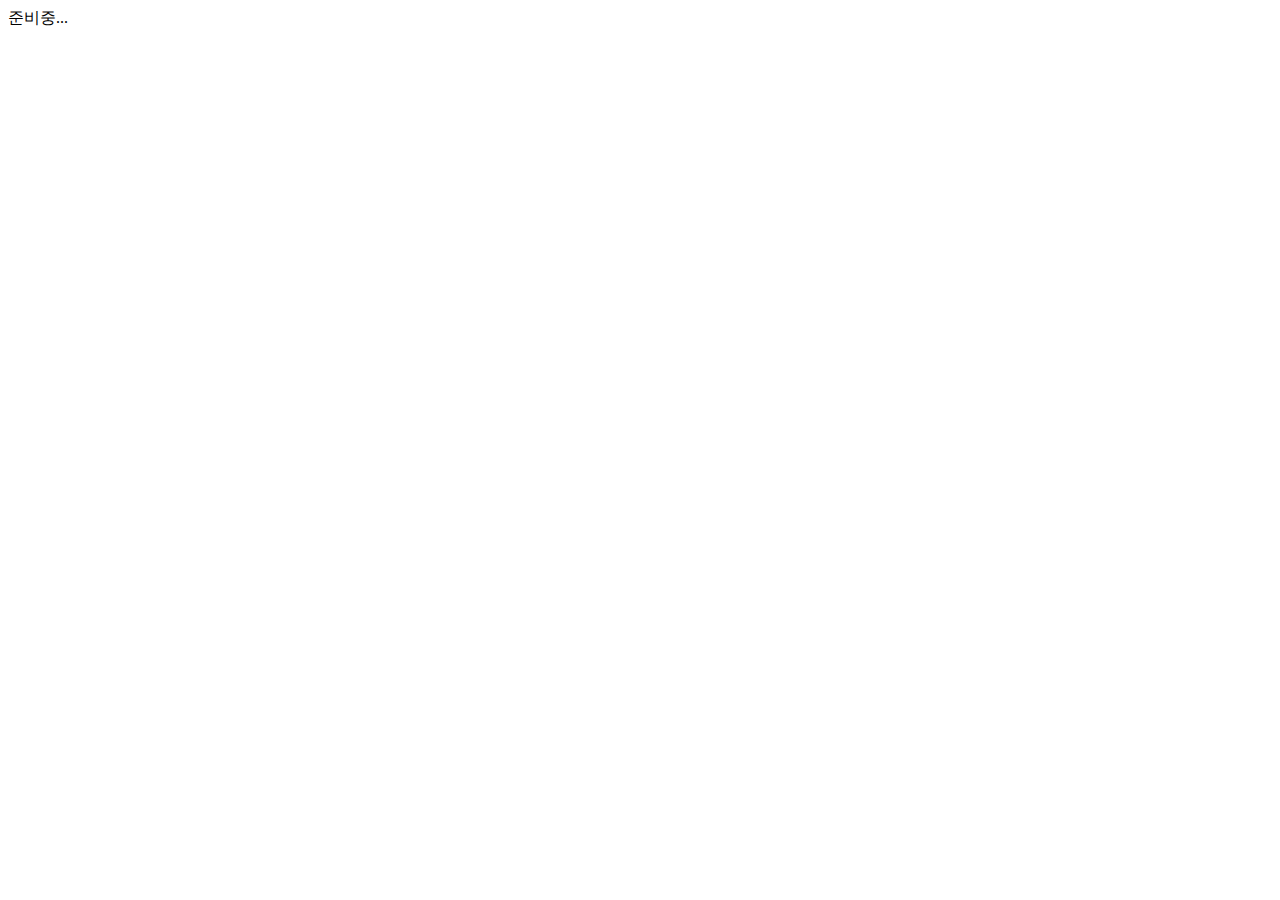
==== my_stock.html @ 53d962a4 "first_week study 1" ====
<!DOCTYPE html>
<html lang="en">
<head>
    <meta charset="UTF-8">
    <meta http-equiv="X-UA-Compatible" content="IE=edge">
    <meta name="viewport" content="width=device-width, initial-scale=1.0">
    <title>내 주식 확인</title>
</head>
<body>
    준비중...
</body>
</html>
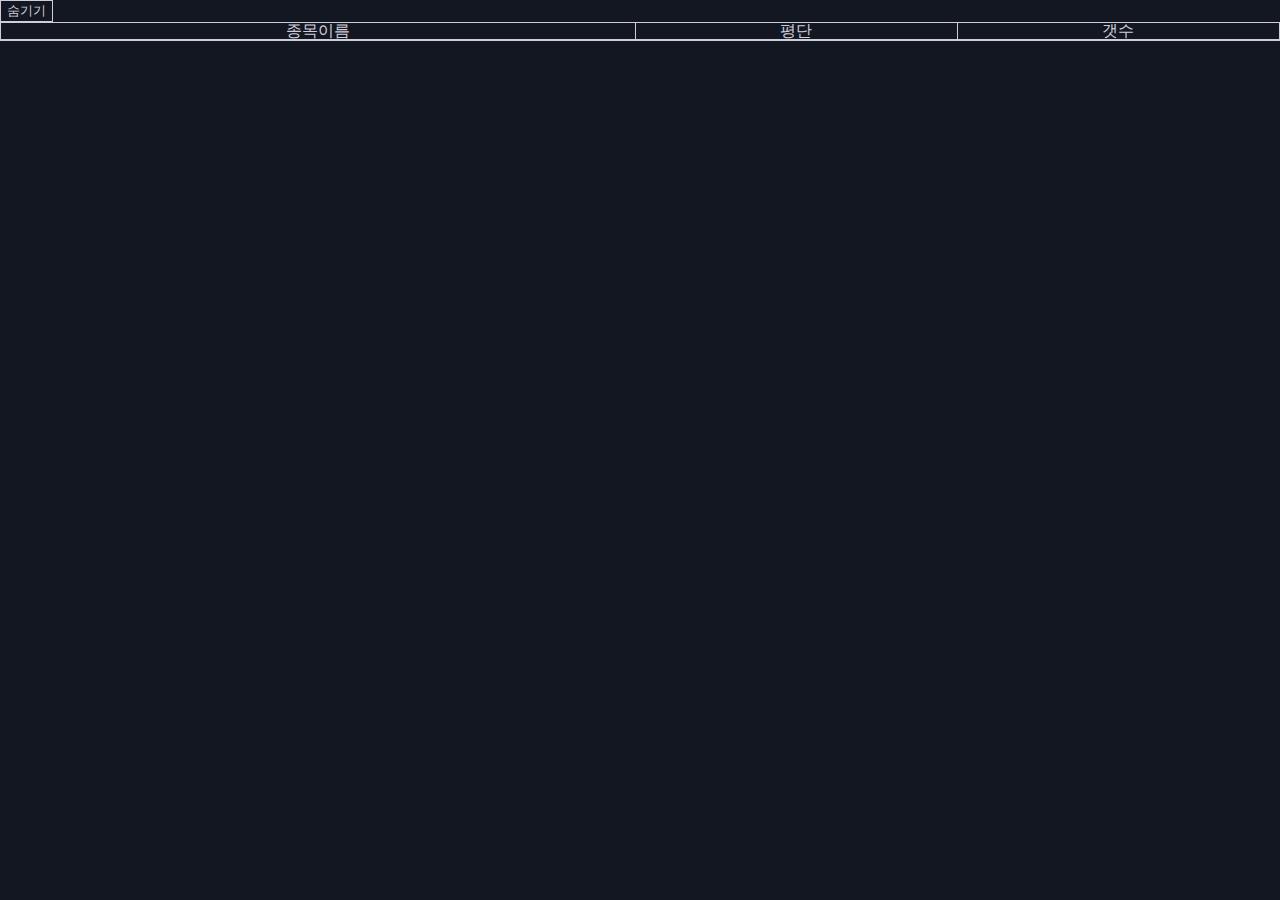
==== commit 784885d0: "stock table" ====
--- a/my_stock.html
+++ b/my_stock.html
@@ -4,9 +4,25 @@
     <meta charset="UTF-8">
     <meta http-equiv="X-UA-Compatible" content="IE=edge">
     <meta name="viewport" content="width=device-width, initial-scale=1.0">
-    <title>내 주식 확인</title>
+    <title>내 주식 확인</title>    
+    <link rel="stylesheet" href="stockstyle.css" />
+    <script src="https://ajax.googleapis.com/ajax/libs/jquery/3.5.1/jquery.min.js"></script>
 </head>
 <body>
-    준비중...
+    <button onclick="openclose()" class="hide_btn" id="onoffbtn">숨기기</button>
+    <table id="stocktable">
+        <tr>
+            <th>종목이름</th>
+            <th>평단</th>
+            <th>갯수</th>
+        </tr>   
+        <tr>
+            <th></th>
+            <th></th>
+            <th></th>
+        </tr>
+    </table>
+
+    <script src="JS_table.js"></script>
 </body>
 </html>--- a/stockstyle.css
+++ b/stockstyle.css
@@ -0,0 +1,16 @@
+@import "reset.css";
+body{
+    background-color:rgb(19,23,34) !important;  
+}
+table{
+    width: 100%;
+    color:rgb(207,205,218);
+}
+table, th, td{
+    border:1px solid rgb(207,205,218);
+}
+.hide_btn{
+    background-color: rgb(19,23,34);
+    border: 1px solid rgb(207,205,218);
+    color:rgb(207,205,218);
+}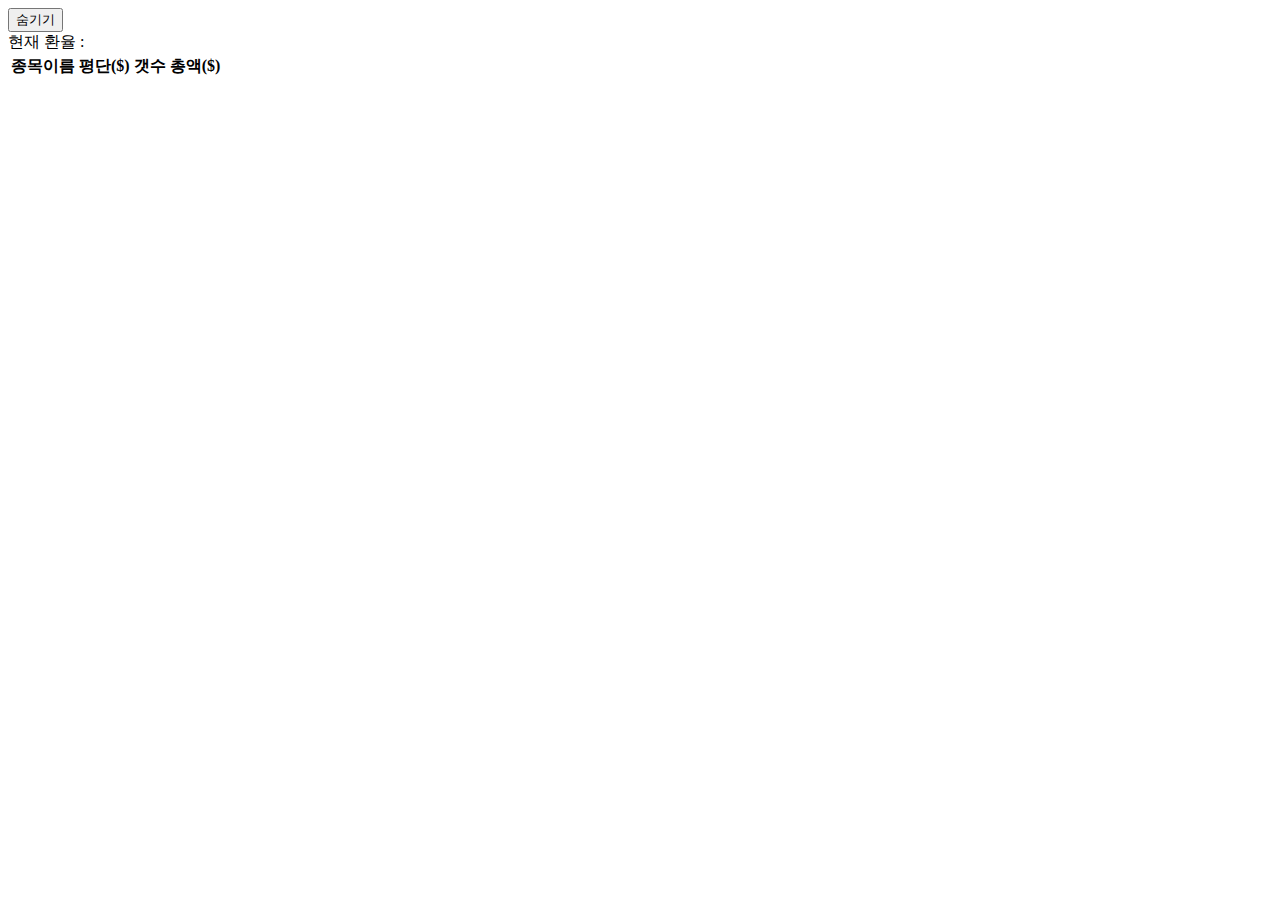
==== commit 96c9de19: "flask python" ====
--- a/my_stock.html
+++ b/my_stock.html
@@ -5,24 +5,25 @@
     <meta http-equiv="X-UA-Compatible" content="IE=edge">
     <meta name="viewport" content="width=device-width, initial-scale=1.0">
     <title>내 주식 확인</title>    
-    <link rel="stylesheet" href="stockstyle.css" />
+    <link rel="stylesheet" href="static/stockstyle.css" />
     <script src="https://ajax.googleapis.com/ajax/libs/jquery/3.5.1/jquery.min.js"></script>
+
 </head>
 <body>
     <button onclick="openclose()" class="hide_btn" id="onoffbtn">숨기기</button>
+    <div class="rates"> 현재 환율 : <span id="rate"></span>
+    </div>
     <table id="stocktable">
-        <tr>
-            <th>종목이름</th>
-            <th>평단</th>
-            <th>갯수</th>
-        </tr>   
-        <tr>
-            <th></th>
-            <th></th>
-            <th></th>
-        </tr>
+        <thead>
+            <tr>
+                <th>종목이름</th>
+                <th>평단($)</th>
+                <th>갯수</th>
+                <th>총액($)</th>
+            </tr>   
+        </thead>
     </table>
 
-    <script src="JS_table.js"></script>
+    <script src="static/JS_table.js"></script>
 </body>
 </html>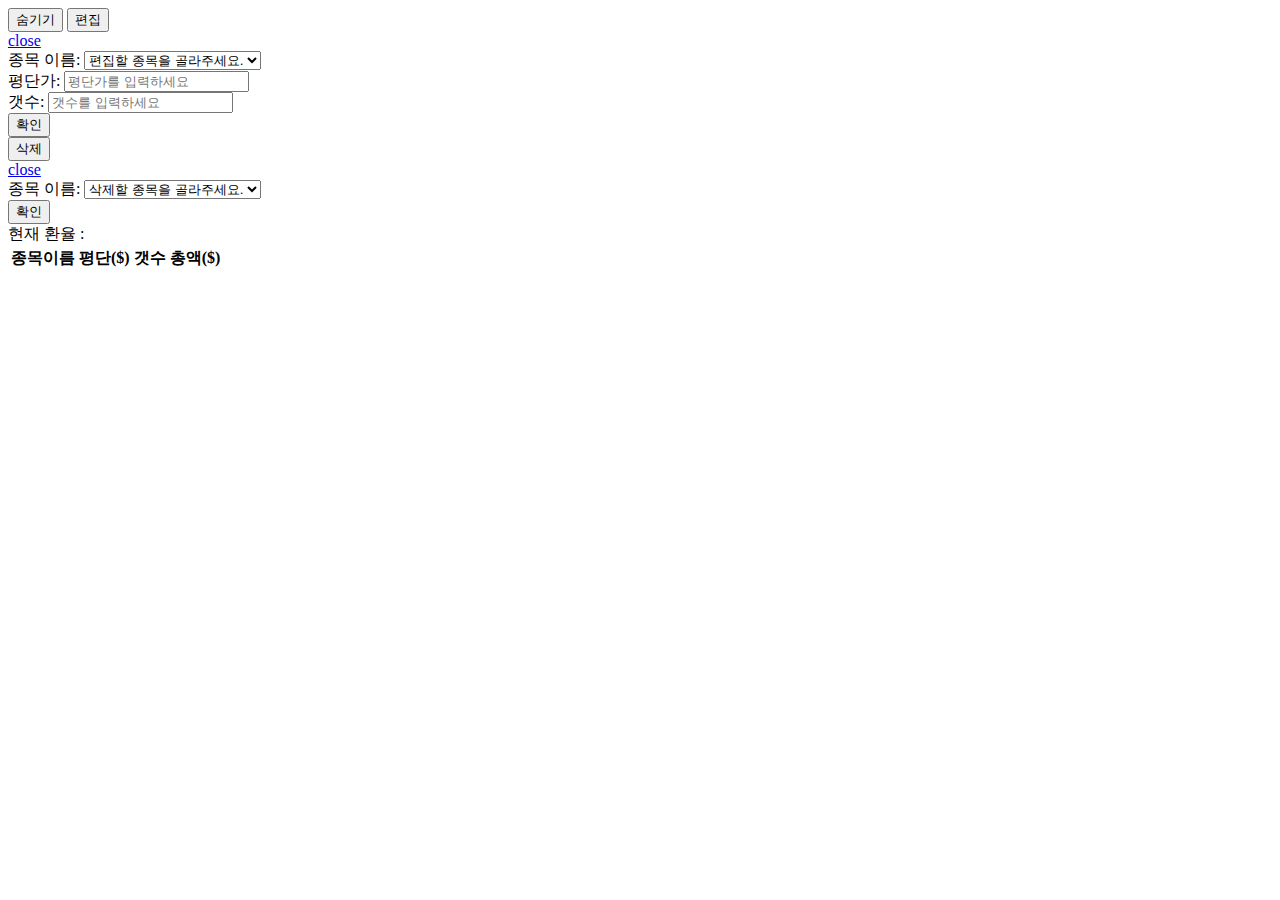
==== commit 808894b1: "server complete" ====
--- a/my_stock.html
+++ b/my_stock.html
@@ -4,15 +4,48 @@
     <meta charset="UTF-8">
     <meta http-equiv="X-UA-Compatible" content="IE=edge">
     <meta name="viewport" content="width=device-width, initial-scale=1.0">
-    <title>내 주식 확인</title>    
+    <title>내 주식 확인</title>
     <link rel="stylesheet" href="static/stockstyle.css" />
     <script src="https://ajax.googleapis.com/ajax/libs/jquery/3.5.1/jquery.min.js"></script>
 
 </head>
 <body>
-    <button onclick="openclose()" class="hide_btn" id="onoffbtn">숨기기</button>
-    <div class="rates"> 현재 환율 : <span id="rate"></span>
-    </div>
+    <button onclick="openclose()" class="hide_btn" id="onoffbtn">숨기기</button> 
+
+    <button type='button' id='Ed_modal_btn'>편집</button>
+        <div class = "black_bg" id = "Ed_black_bg"></div>
+        <div class = "modal_wrap" id = "Ed_modal_wrap">
+            <div class = "modal_close" id="Ed_modal_close"><a href="#">close</a></div>
+            <div class = "modalSt">
+                <div class = "modalName"><span class= "Ticker">종목 이름: </span> 
+                    <select type="text" class="inputs" id="inputname">
+                        <option value="">편집할 종목을 골라주세요.</option>
+                    </select> 
+                </div>
+                <div class ="modalPrice"><span class = "price">평단가: </span> 
+                    <input type="number" class="inputs" id="inputprice" placeholder="평단가를 입력하세요"> 
+                </div>
+                <div class = "modalNumber"><span class = "number">갯수: </span> 
+                    <input type="number" class="inputs" id="inputnumber" placeholder="갯수를 입력하세요"> 
+                </div>
+                <button class="btn" id="stock_btn">확인</button>
+            </div>
+        </div>
+
+    <button type='button' id='D_modal_btn'>삭제</button>
+        <div class = "black_bg" id='D_black_bg'></div>
+        <div class = "modal_wrap" id = 'D_modal_wrap'>
+            <div class = "modal_close" id='D_modal_close'><a href="#">close</a></div>
+            <div class = "modalSt">
+                <div class = "modalName"><span class= "Ticker">종목 이름: </span> 
+                    <select type="text" class="inputs" id="delete_stock">
+                        <option value="">삭제할 종목을 골라주세요.</option>
+                    </select>
+                </div>
+                <button class="btn" id="D_stock_btn">확인</button>
+            </div>
+        </div>
+    <div class="rates"> 현재 환율 : <span id="rate"></span></div>
     <table id="stocktable">
         <thead>
             <tr>
